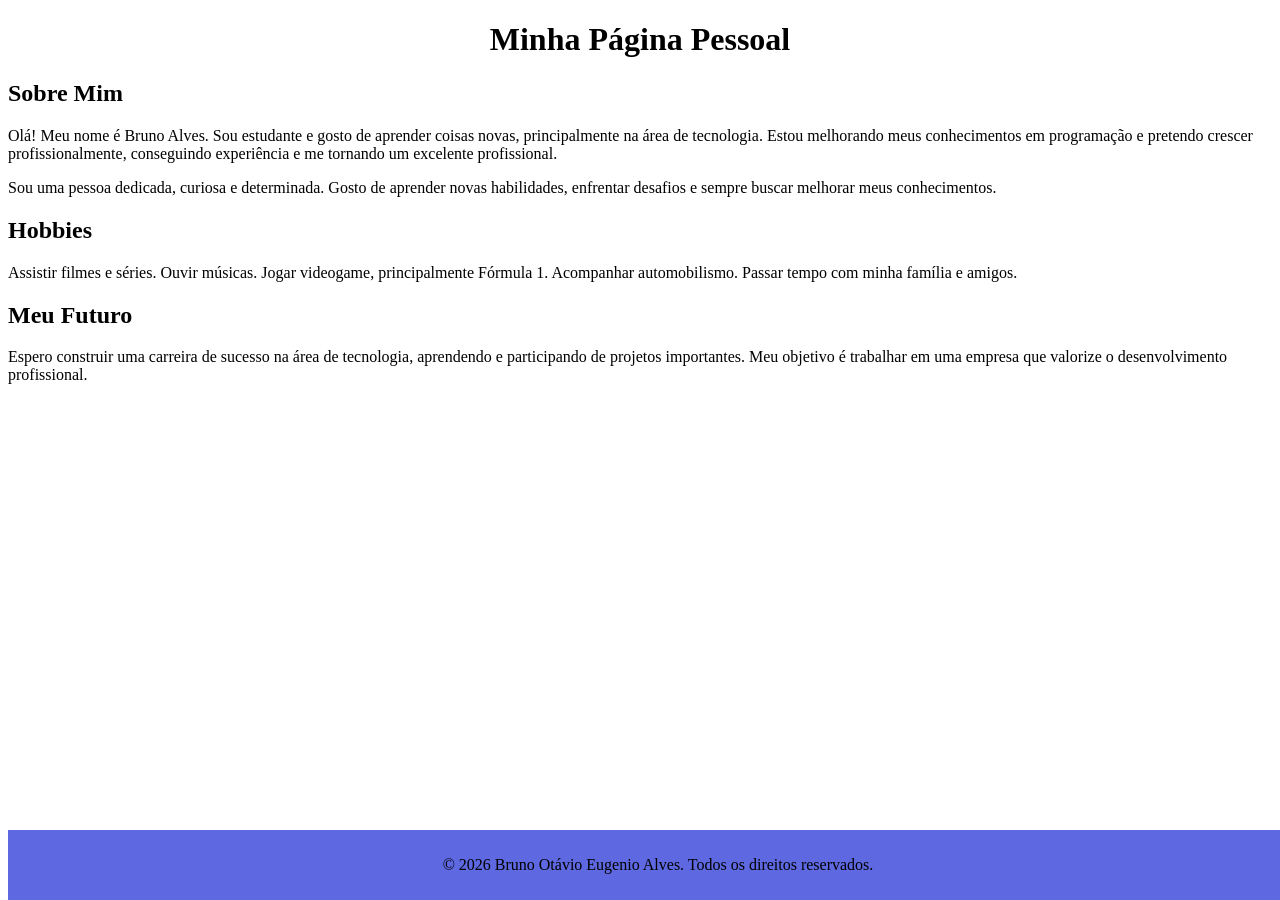
==== Atividades/S1_AT3_R1_LIMA/Página_Pessoal.html @ f1ac7e5f "Página Pessoal" ====
<!DOCTYPE html>
<html lang="pt-br">

<head>
    <meta charset="UTF-8">
    <meta name="viewport" content="width=device-width, initial-scale=1.0">
    <title>Minha Página Pessoal</title>

    <style>
   Footer {
        background-color: #5d68e1;
        padding: 10px;
        text-align: center;
        position: fixed;
        bottom: 0;
        width: 100%;
       }
    </style>

</head>

<body>

    <header>
        <h1><center>Minha Página Pessoal </center></h1>
    </header>

    <section>
        <h2>Sobre Mim</h2>
        <p>
            Olá! Meu nome é Bruno Alves.
            Sou estudante e gosto de aprender coisas novas,
            principalmente na área de tecnologia. Estou melhorando meus conhecimentos
            em programação e pretendo crescer profissionalmente, conseguindo experiência
            e me tornando um excelente profissional.
        </p>

        <p>
            Sou uma pessoa dedicada, curiosa e determinada.
            Gosto de aprender novas habilidades, enfrentar desafios
            e sempre buscar melhorar meus conhecimentos.
        </p>
    </section>

    <section>
        <h2>Hobbies</h2>

        
    Assistir filmes e séries.
    Ouvir músicas.
    Jogar videogame, principalmente Fórmula 1.
    Acompanhar automobilismo.
    Passar tempo com minha família e amigos.
        

    

    <section>
        <h2>Meu Futuro</h2>
        <p>
            Espero construir uma carreira de sucesso na área de tecnologia,
            aprendendo e participando de projetos importantes.
            Meu objetivo é trabalhar em uma empresa que valorize
            o desenvolvimento profissional.
        </p>
    </section>

    <footer>
        <p>&copy; 2026 Bruno Otávio Eugenio Alves. Todos os direitos reservados.</p>
    </footer>

</body>

</html>
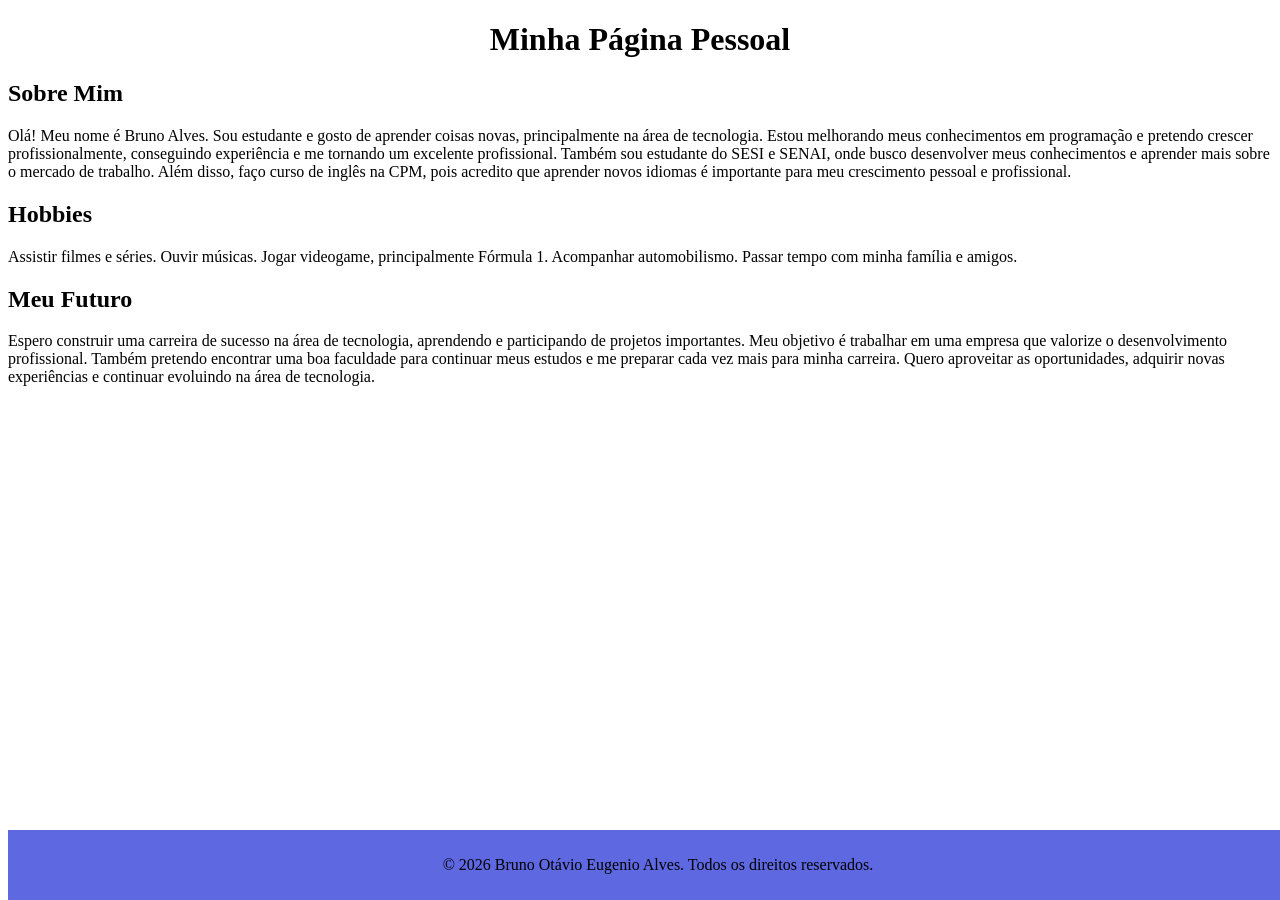
==== commit 373cbb80: "Página Pessoal" ====
--- a/Atividades/S1_AT3_R1_LIMA/Página_Pessoal.html
+++ b/Atividades/S1_AT3_R1_LIMA/Página_Pessoal.html
@@ -33,27 +33,24 @@
             principalmente na área de tecnologia. Estou melhorando meus conhecimentos
             em programação e pretendo crescer profissionalmente, conseguindo experiência
             e me tornando um excelente profissional.
-        </p>
 
-        <p>
-            Sou uma pessoa dedicada, curiosa e determinada.
-            Gosto de aprender novas habilidades, enfrentar desafios
-            e sempre buscar melhorar meus conhecimentos.
+            Também sou estudante do SESI e SENAI, onde busco desenvolver meus conhecimentos
+            e aprender mais sobre o mercado de trabalho. Além disso, faço curso de inglês
+            na CPM, pois acredito que aprender novos idiomas é importante para meu
+            crescimento pessoal e profissional.
         </p>
     </section>
 
     <section>
         <h2>Hobbies</h2>
 
-        
-    Assistir filmes e séries.
-    Ouvir músicas.
-    Jogar videogame, principalmente Fórmula 1.
-    Acompanhar automobilismo.
-    Passar tempo com minha família e amigos.
-        
+        Assistir filmes e séries.
+        Ouvir músicas.
+        Jogar videogame, principalmente Fórmula 1.
+        Acompanhar automobilismo.
+        Passar tempo com minha família e amigos.
 
-    
+    </section>
 
     <section>
         <h2>Meu Futuro</h2>
@@ -62,6 +59,11 @@
             aprendendo e participando de projetos importantes.
             Meu objetivo é trabalhar em uma empresa que valorize
             o desenvolvimento profissional.
+
+            Também pretendo encontrar uma boa faculdade para continuar meus estudos
+            e me preparar cada vez mais para minha carreira. Quero aproveitar as
+            oportunidades, adquirir novas experiências e continuar evoluindo na
+            área de tecnologia.
         </p>
     </section>
 
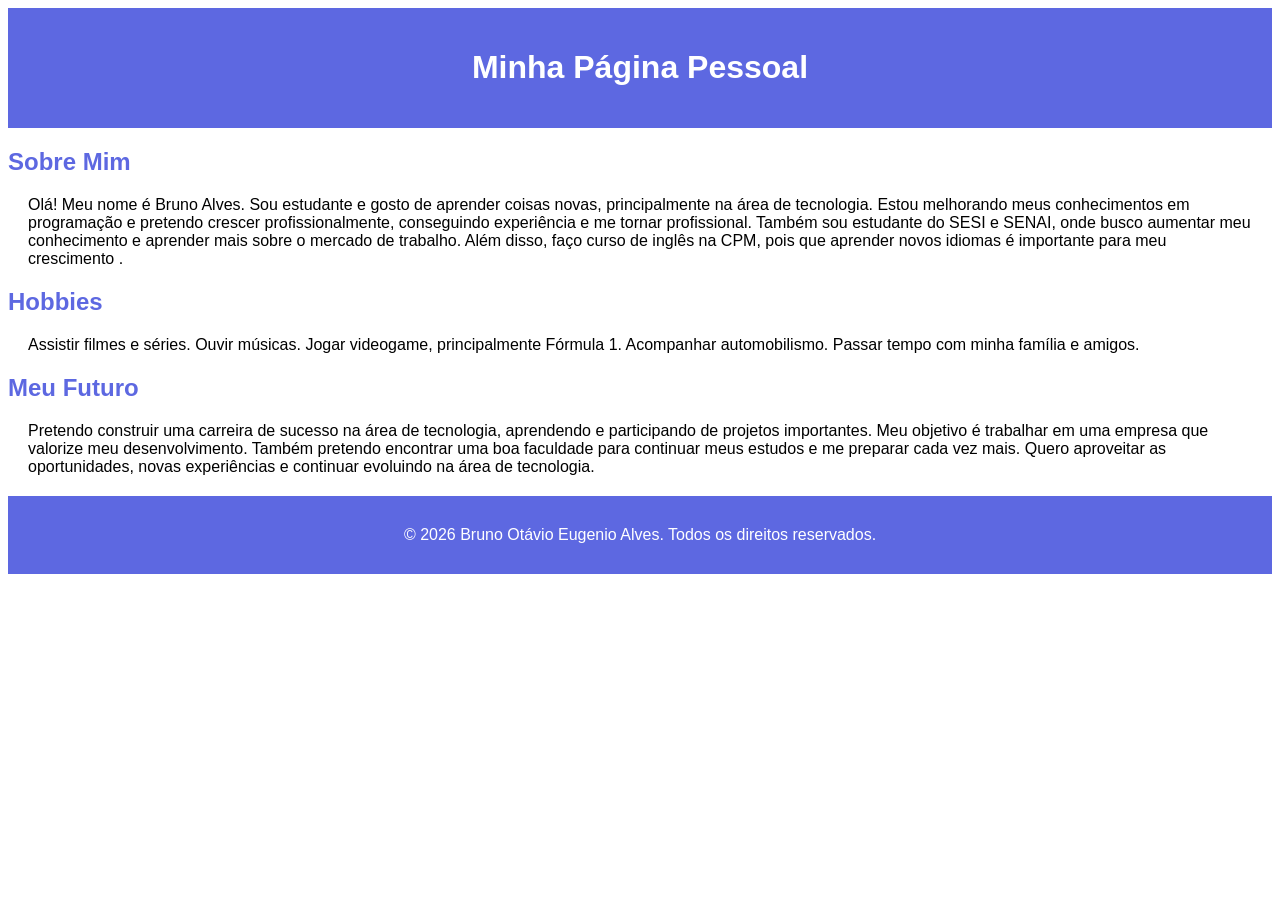
==== commit 14c40f9a: "CSS.html" ====
--- a/Atividades/S1_AT3_R1_LIMA/Página_Pessoal.html
+++ b/Atividades/S1_AT3_R1_LIMA/Página_Pessoal.html
@@ -7,14 +7,38 @@
     <title>Minha Página Pessoal</title>
 
     <style>
-   Footer {
-        background-color: #5d68e1;
-        padding: 10px;
-        text-align: center;
-        position: fixed;
-        bottom: 0;
-        width: 100%;
-       }
+        body {
+            background-color: white;
+            color: blue;
+            font-family: Arial, sans-serif;
+        }
+
+        header {
+            background-color: #5d68e1;
+            color: white;
+            text-align: center;
+            padding: 20px;
+        }
+
+        h2 {
+            color: #5d68e1;
+        }
+
+        p {
+            color: black;
+            margin: 20px;
+        }
+
+        footer {
+            background-color: #5d68e1;
+            color: white;
+            padding: 10px;
+            text-align: center;
+        }
+
+        footer p {
+            color: white;
+        }
     </style>
 
 </head>
@@ -22,50 +46,47 @@
 <body>
 
     <header>
-        <h1><center>Minha Página Pessoal </center></h1>
+        <h1>Minha Página Pessoal</h1>
     </header>
 
-    <section>
-        <h2>Sobre Mim</h2>
-        <p>
-            Olá! Meu nome é Bruno Alves.
-            Sou estudante e gosto de aprender coisas novas,
-            principalmente na área de tecnologia. Estou melhorando meus conhecimentos
-            em programação e pretendo crescer profissionalmente, conseguindo experiência
-            e me tornando um excelente profissional.
+    <h2>Sobre Mim</h2>
 
-            Também sou estudante do SESI e SENAI, onde busco desenvolver meus conhecimentos
-            e aprender mais sobre o mercado de trabalho. Além disso, faço curso de inglês
-            na CPM, pois acredito que aprender novos idiomas é importante para meu
-            crescimento pessoal e profissional.
-        </p>
-    </section>
+    <p>
+        Olá! Meu nome é Bruno Alves.
+        Sou estudante e gosto de aprender coisas novas,
+        principalmente na área de tecnologia. Estou melhorando meus conhecimentos
+        em programação e pretendo crescer profissionalmente, conseguindo experiência
+        e me tornar profissional.
 
-    <section>
-        <h2>Hobbies</h2>
+        Também sou estudante do SESI e SENAI, onde busco aumentar meu conhecimento
+        e aprender mais sobre o mercado de trabalho. Além disso, faço curso de inglês
+        na CPM, pois que aprender novos idiomas é importante para meu
+        crescimento .
+    </p>
 
+    <h2>Hobbies</h2>
+
+    <p>
         Assistir filmes e séries.
         Ouvir músicas.
         Jogar videogame, principalmente Fórmula 1.
         Acompanhar automobilismo.
         Passar tempo com minha família e amigos.
+    </p>
 
-    </section>
+    <h2>Meu Futuro</h2>
 
-    <section>
-        <h2>Meu Futuro</h2>
-        <p>
-            Espero construir uma carreira de sucesso na área de tecnologia,
-            aprendendo e participando de projetos importantes.
-            Meu objetivo é trabalhar em uma empresa que valorize
-            o desenvolvimento profissional.
+    <p>
+        Pretendo construir uma carreira de sucesso na área de tecnologia,
+        aprendendo e participando de projetos importantes.
+        Meu objetivo é trabalhar em uma empresa que valorize
+        meu desenvolvimento.
 
-            Também pretendo encontrar uma boa faculdade para continuar meus estudos
-            e me preparar cada vez mais para minha carreira. Quero aproveitar as
-            oportunidades, adquirir novas experiências e continuar evoluindo na
-            área de tecnologia.
-        </p>
-    </section>
+        Também pretendo encontrar uma boa faculdade para continuar meus estudos
+        e me preparar cada vez mais. Quero aproveitar as
+        oportunidades, novas experiências e continuar evoluindo na
+        área de tecnologia.
+    </p>
 
     <footer>
         <p>&copy; 2026 Bruno Otávio Eugenio Alves. Todos os direitos reservados.</p>
@@ -73,4 +94,4 @@
 
 </body>
 
-</html>
+</html>
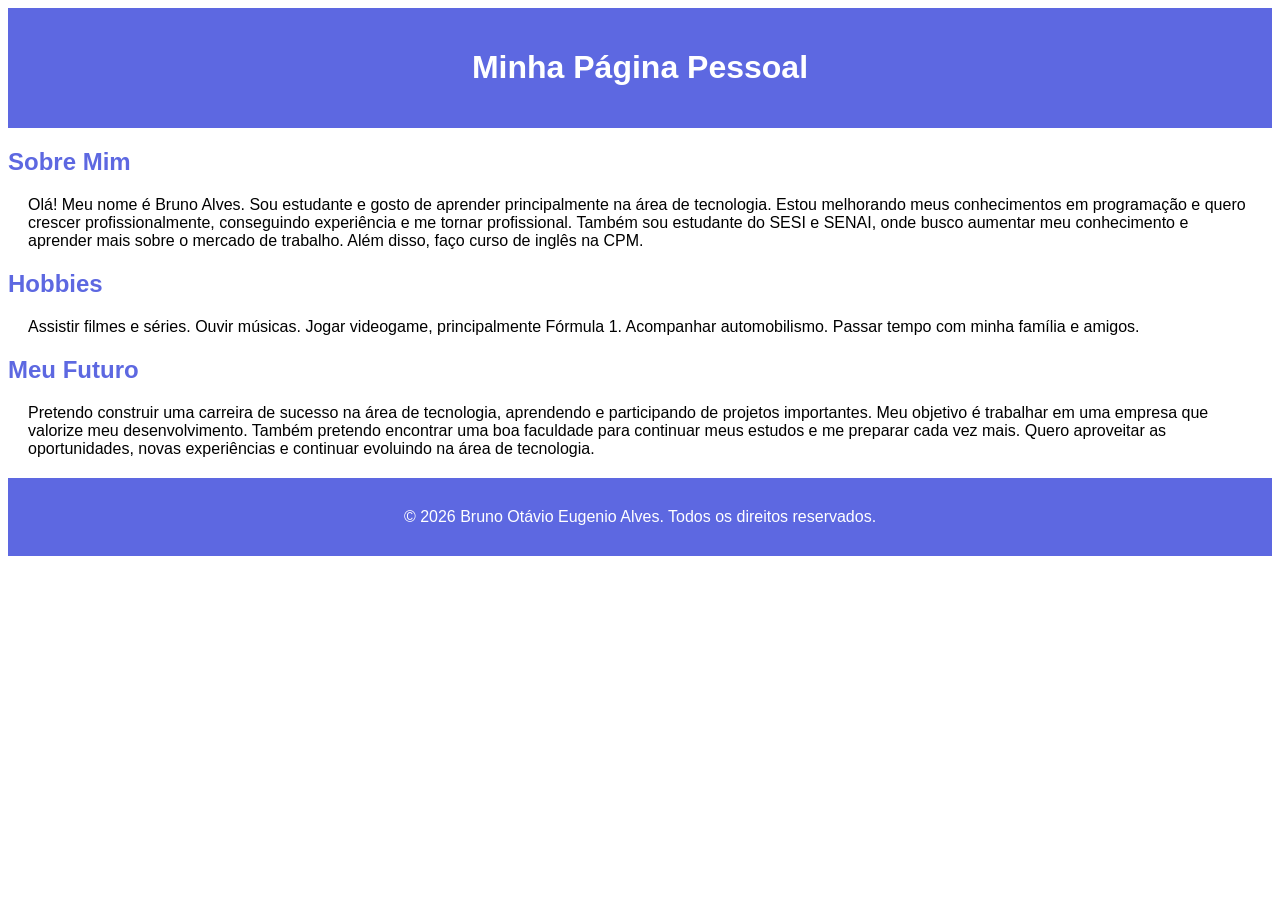
==== commit df08cc5e: "CSS.html" ====
--- a/Atividades/S1_AT3_R1_LIMA/Página_Pessoal.html
+++ b/Atividades/S1_AT3_R1_LIMA/Página_Pessoal.html
@@ -53,15 +53,14 @@
 
     <p>
         Olá! Meu nome é Bruno Alves.
-        Sou estudante e gosto de aprender coisas novas,
+        Sou estudante e gosto de aprender
         principalmente na área de tecnologia. Estou melhorando meus conhecimentos
-        em programação e pretendo crescer profissionalmente, conseguindo experiência
+        em programação e quero crescer profissionalmente, conseguindo experiência
         e me tornar profissional.
 
         Também sou estudante do SESI e SENAI, onde busco aumentar meu conhecimento
         e aprender mais sobre o mercado de trabalho. Além disso, faço curso de inglês
-        na CPM, pois que aprender novos idiomas é importante para meu
-        crescimento .
+        na CPM.
     </p>
 
     <h2>Hobbies</h2>
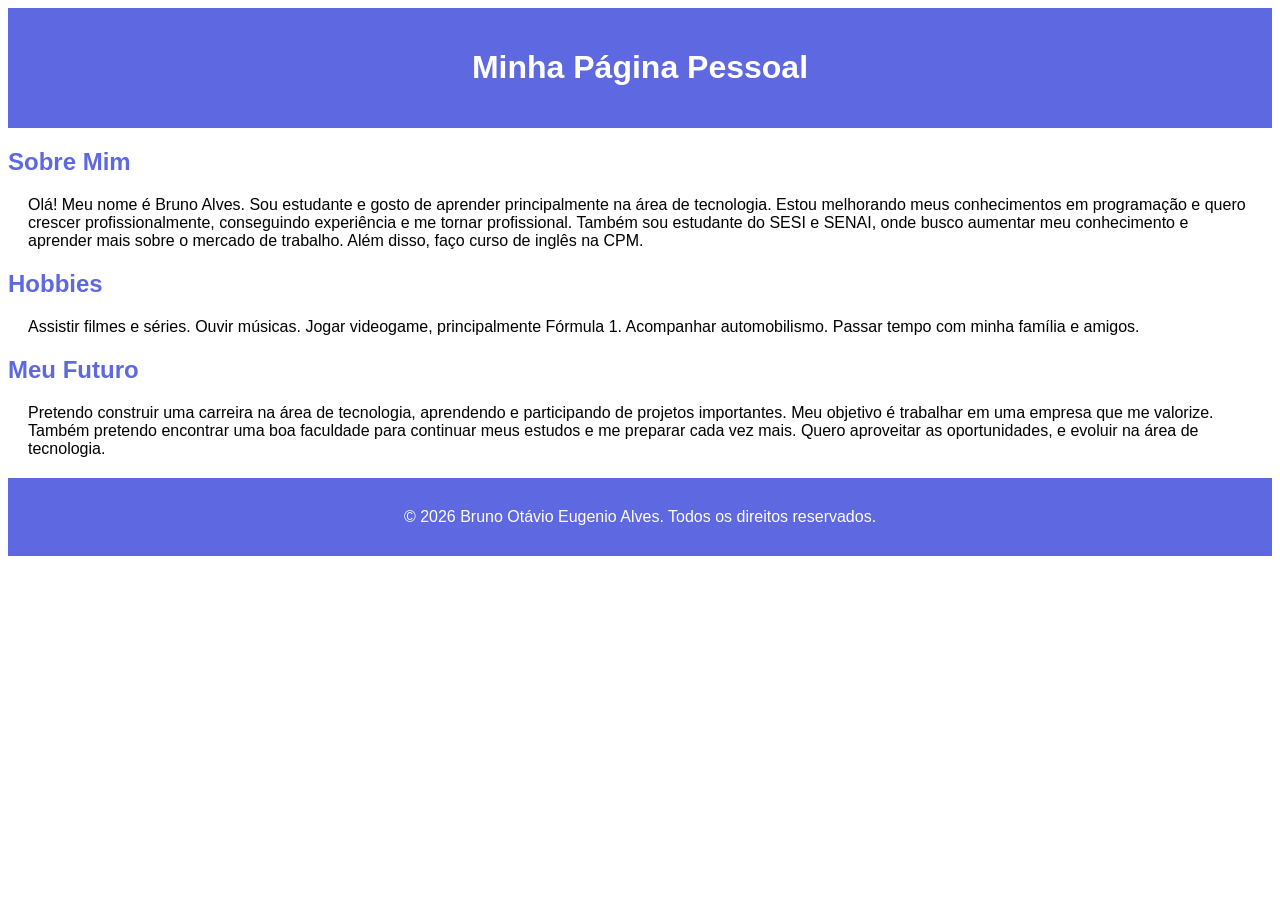
==== commit 90bd23d7: "CSS.html" ====
--- a/Atividades/S1_AT3_R1_LIMA/Página_Pessoal.html
+++ b/Atividades/S1_AT3_R1_LIMA/Página_Pessoal.html
@@ -76,14 +76,13 @@
     <h2>Meu Futuro</h2>
 
     <p>
-        Pretendo construir uma carreira de sucesso na área de tecnologia,
+        Pretendo construir uma carreira na área de tecnologia,
         aprendendo e participando de projetos importantes.
-        Meu objetivo é trabalhar em uma empresa que valorize
-        meu desenvolvimento.
+        Meu objetivo é trabalhar em uma empresa que me valorize.
 
         Também pretendo encontrar uma boa faculdade para continuar meus estudos
         e me preparar cada vez mais. Quero aproveitar as
-        oportunidades, novas experiências e continuar evoluindo na
+        oportunidades, e evoluir na
         área de tecnologia.
     </p>
 
